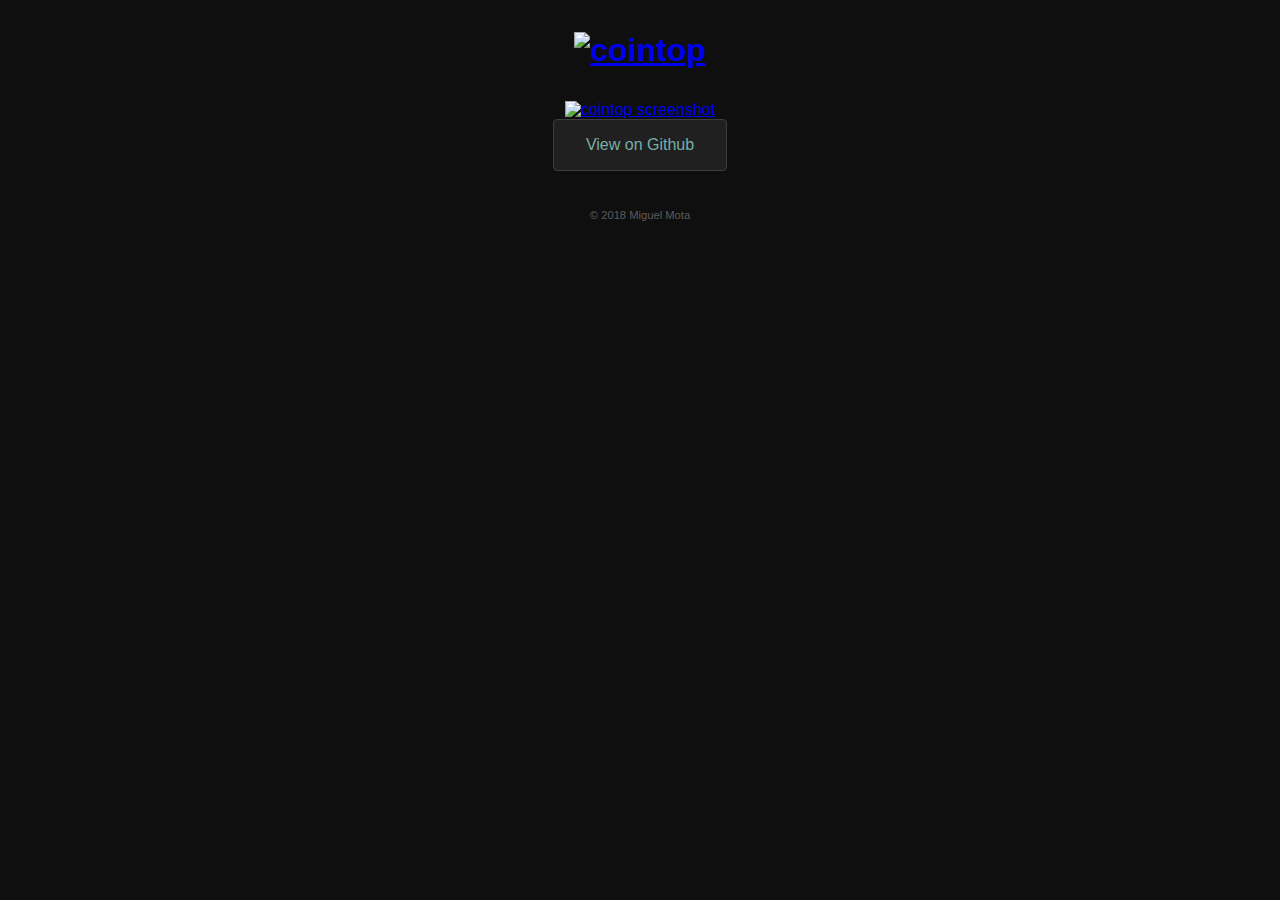
==== public/index.html @ 78e84be4 "init" ====
<!DOCTYPE html>
<html lang="en-US">
<head>
  <meta charset="UTF-8">
  <meta http-equiv="content-language" content="en-us">
  <meta name="description" content="The fastest and most interactive terminal based UI application for tracking cryptocurrencies">
  <meta name="keywords" content="cointop, terminal, coin market cap, crypto currencies, digital currencies, tracking, monitoring, cli, command line interface, interactive, terminal, console, mac, linux, windows">
  <meta name="robots" content="index,follow">
  <meta name="googlebot" content="index,follow">
  <meta name="viewport" content="width=device-width, initial-scale=1">
  <meta name="application-name" content="Cointop">
  <title>Cointop</title>
  <link rel="stylesheet" href="style.css">
  <link rel="canonical" href="https://cointop.sh">
</head>
<body>
  <main class="Main">
    <header class="Header">
    <h1><a href="/">
      <img src="https://user-images.githubusercontent.com/168240/39561871-51cda852-4e5d-11e8-926b-7692d43143e8.png" alt="cointop">
    </a></h1>
    </header>
    <section class="Body">
      <div class="Display">
        <a href="https://github.com/miguelmota/cointop">
          <img src="https://user-images.githubusercontent.com/168240/39569578-7ce9f3b6-4e7a-11e8-82a9-8a18b91b1bd5.png" alt="cointop screenshot">
        </a>
      </div>
      <div class="Actions">
        <a href="https://github.com/miguelmota/cointop" class="Button">View on Github</a>
      </div>
    <section>
    <footer class="Footer">
      © 2018 <a href="https://miguelmota.com/">Miguel Mota</a>
    <footer>
  </main>
</body>
</html>
---- public/style.css ----
* {
  box-sizing: border-box;
  -webkit-font-smoothing: antialiased;
  margin: 0;
  padding: 0;
}

body {
  font-size: 16px;
  background: #0f0f0f;
  color: #ffffff9e;
  font-family: -apple-system, BlinkMacSystemFont, "Segoe UI", Helvetica, Arial, sans-serif;
}

.Main {
  max-width: 1200px;
  margin: 0 auto;
  position: relative;
}

.Header {
  text-align: center;
  padding: 2em 0 2em 0;
}

@media (max-width: 768px) {
  .Header {
    padding: 2em 0 1em 0;
  }
}

.Header a {
  display: inline-block;
}

.Header img {
  width: 35%;
  height: auto;
  max-width: 600px;
}

@media (max-width: 500px) {
  .Header img {
    width: 50%;
  }
}

.Display {
  text-align: center;
  padding: 0 2em 0 2em;
}

@media (max-width: 768px) {
  .Display {
    padding: 1em 0 1em 0;
  }
}

.Display a {
  display: inline-block;
}

.Display img {
  width: 100%;
  height: auto;
  max-width: 800px;
}

.Actions {
  text-align: center;
  padding: 0 1em 1em 1em;
}

.Button {
  display: inline-block;
  padding: 1em 2em;
  color: #76afa7;
  background: #212020;
  border: gray;
  text-decoration: none;
  border: 1px solid #3e3e3e;
  border-radius: 4px;
  transition: all 0.2s ease-out;
  font-weight: 500;
}

.Button:hover {
  color: #82bdb5;
  background: #2d2c2c;
}

.Footer {
  text-align: center;
  padding: 2em;
  opacity: 0.5;
  font-size: 0.7em;
}

.Footer a {
  color: #ffffff9e;
  text-decoration: none;
}

.Footer a:active,
.Footer a:focus,
.Footer a:hover {
  color: #ffffff9e;
  text-decoration: underline;
}
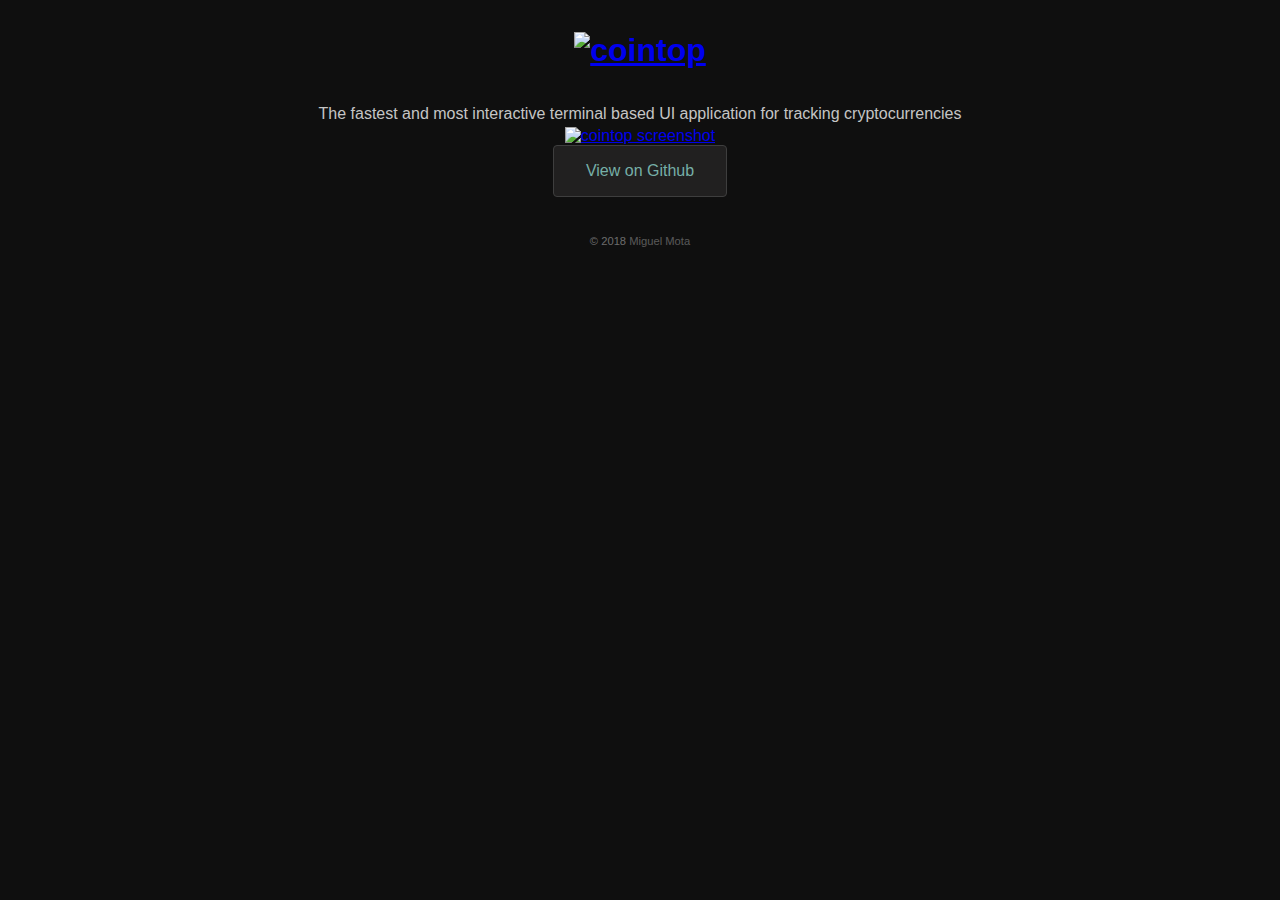
==== commit 54769a83: "tagline" ====
--- a/public/index.html
+++ b/public/index.html
@@ -12,6 +12,7 @@
   <title>Cointop</title>
   <link rel="stylesheet" href="style.css">
   <link rel="canonical" href="https://cointop.sh">
+  <link rel="apple-touch-icon" href="icon.png">
 </head>
 <body>
   <main class="Main">
@@ -20,6 +21,9 @@
       <img src="https://user-images.githubusercontent.com/168240/39561871-51cda852-4e5d-11e8-926b-7692d43143e8.png" alt="cointop">
     </a></h1>
     </header>
+    <section class="Tagline">
+      <p>The fastest and most interactive terminal based UI application for tracking cryptocurrencies</p>
+    </section>
     <section class="Body">
       <div class="Display">
         <a href="https://github.com/miguelmota/cointop">
--- a/public/style.css
+++ b/public/style.css
@@ -8,7 +8,7 @@
 body {
   font-size: 16px;
   background: #0f0f0f;
-  color: #ffffff9e;
+  color: #c5c5c5;
   font-family: -apple-system, BlinkMacSystemFont, "Segoe UI", Helvetica, Arial, sans-serif;
 }
 
@@ -25,7 +25,7 @@
 
 @media (max-width: 768px) {
   .Header {
-    padding: 2em 0 1em 0;
+    padding: 2em 0 2em 0;
   }
 }
 
@@ -39,9 +39,21 @@
   max-width: 600px;
 }
 
-@media (max-width: 500px) {
+@media (max-width: 640px) {
   .Header img {
     width: 50%;
+  }
+}
+
+.Tagline {
+  text-align: center;
+  padding: 0 2em;
+  line-height: 1.6;
+}
+
+@media (max-width: 640px) {
+  .Tagline {
+    font-size: 0.8em;
   }
 }
 
